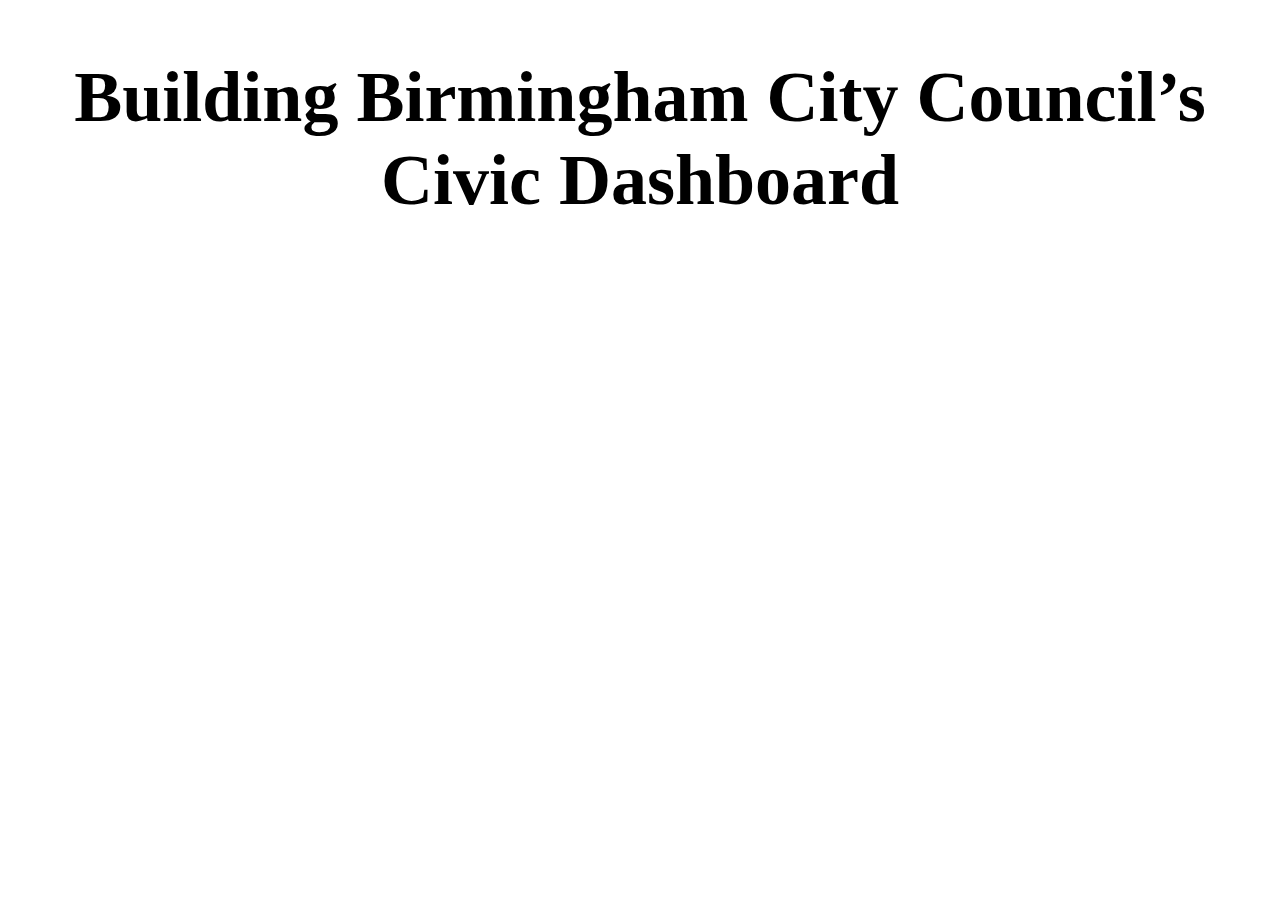
==== civic_dashboard-berlin_buzzwords-2012-06-04/index.html @ 95e18b70 "Just enough to verify it actually transitions" ====
<!DOCTYPE html>
<html lang="en">
  <head>
    <meta charset="utf-8">
    <meta http-equiv="X-UA-Compatible" content="IE=edge,chrome=1">
    <title>Building Birmingham City Council’s Civic Dashboard</title>
    <meta name="author" content="Matt Patterson">
    <meta name="viewport" content="width=1024, user-scalable=no">
    <!-- Deck.js CSS files -->
    <link rel="stylesheet" href="./deck.js/core/deck.core.css">
    <script type="application/javascript" src="./deck.js/modernizr.custom.js"></script>
  </head>
  <body>
    <section class="slide">
      <h1>Building Birmingham City Council’s Civic Dashboard</h1>
    </section>
    <section class="slide">
      <h1>Matt Patterson</h1>
    </section>
    <script type="application/javascript" src="./deck.js/jquery-1.7.min.js"></script>
    <!-- Deck Core and extensions -->
    <script type="application/javascript" src="./deck.js/core/deck.core.js"></script>

    <!-- Initialize the deck -->
    <script type="application/javascript">
    $(function() {
      $.deck('.slide');
    });
    </script>
  </body>
</html>
---- civic_dashboard-berlin_buzzwords-2012-06-04/deck.js/core/deck.core.css ----
html {
  height: 100%;
}

body.deck-container {
  overflow-y: auto;
  position: static;
}

.deck-container {
  position: relative;
  min-height: 100%;
  margin: 0 auto;
  padding: 0 48px;
  font-size: 16px;
  line-height: 1.25;
  overflow: hidden;
  /* Resets and base styles from HTML5 Boilerplate */
  /* End HTML5 Boilerplate adaptations */
}
.js .deck-container {
  visibility: hidden;
}
.ready .deck-container {
  visibility: visible;
}
.touch .deck-container {
  -webkit-text-size-adjust: none;
  -moz-text-size-adjust: none;
}
.deck-container div, .deck-container span, .deck-container object, .deck-container iframe,
.deck-container h1, .deck-container h2, .deck-container h3, .deck-container h4, .deck-container h5, .deck-container h6, .deck-container p, .deck-container blockquote, .deck-container pre,
.deck-container abbr, .deck-container address, .deck-container cite, .deck-container code, .deck-container del, .deck-container dfn, .deck-container em, .deck-container img, .deck-container ins, .deck-container kbd, .deck-container q, .deck-container samp,
.deck-container small, .deck-container strong, .deck-container sub, .deck-container sup, .deck-container var, .deck-container b, .deck-container i, .deck-container dl, .deck-container dt, .deck-container dd, .deck-container ol, .deck-container ul, .deck-container li,
.deck-container fieldset, .deck-container form, .deck-container label, .deck-container legend,
.deck-container table, .deck-container caption, .deck-container tbody, .deck-container tfoot, .deck-container thead, .deck-container tr, .deck-container th, .deck-container td,
.deck-container article, .deck-container aside, .deck-container canvas, .deck-container details, .deck-container figcaption, .deck-container figure,
.deck-container footer, .deck-container header, .deck-container hgroup, .deck-container menu, .deck-container nav, .deck-container section, .deck-container summary,
.deck-container time, .deck-container mark, .deck-container audio, .deck-container video {
  margin: 0;
  padding: 0;
  border: 0;
  font-size: 100%;
  font: inherit;
  vertical-align: baseline;
}
.deck-container article, .deck-container aside, .deck-container details, .deck-container figcaption, .deck-container figure,
.deck-container footer, .deck-container header, .deck-container hgroup, .deck-container menu, .deck-container nav, .deck-container section {
  display: block;
}
.deck-container blockquote, .deck-container q {
  quotes: none;
}
.deck-container blockquote:before, .deck-container blockquote:after, .deck-container q:before, .deck-container q:after {
  content: "";
  content: none;
}
.deck-container ins {
  background-color: #ff9;
  color: #000;
  text-decoration: none;
}
.deck-container mark {
  background-color: #ff9;
  color: #000;
  font-style: italic;
  font-weight: bold;
}
.deck-container del {
  text-decoration: line-through;
}
.deck-container abbr[title], .deck-container dfn[title] {
  border-bottom: 1px dotted;
  cursor: help;
}
.deck-container table {
  border-collapse: collapse;
  border-spacing: 0;
}
.deck-container hr {
  display: block;
  height: 1px;
  border: 0;
  border-top: 1px solid #ccc;
  margin: 1em 0;
  padding: 0;
}
.deck-container input, .deck-container select {
  vertical-align: middle;
}
.deck-container select, .deck-container input, .deck-container textarea, .deck-container button {
  font: 99% sans-serif;
}
.deck-container pre, .deck-container code, .deck-container kbd, .deck-container samp {
  font-family: monospace, sans-serif;
}
.deck-container a {
  -webkit-tap-highlight-color: rgba(0, 0, 0, 0);
}
.deck-container a:hover, .deck-container a:active {
  outline: none;
}
.deck-container ul, .deck-container ol {
  margin-left: 2em;
  vertical-align: top;
}
.deck-container ol {
  list-style-type: decimal;
}
.deck-container nav ul, .deck-container nav li {
  margin: 0;
  list-style: none;
  list-style-image: none;
}
.deck-container small {
  font-size: 85%;
}
.deck-container strong, .deck-container th {
  font-weight: bold;
}
.deck-container td {
  vertical-align: top;
}
.deck-container sub, .deck-container sup {
  font-size: 75%;
  line-height: 0;
  position: relative;
}
.deck-container sup {
  top: -0.5em;
}
.deck-container sub {
  bottom: -0.25em;
}
.deck-container textarea {
  overflow: auto;
}
.ie6 .deck-container legend, .ie7 .deck-container legend {
  margin-left: -7px;
}
.deck-container input[type="radio"] {
  vertical-align: text-bottom;
}
.deck-container input[type="checkbox"] {
  vertical-align: bottom;
}
.ie7 .deck-container input[type="checkbox"] {
  vertical-align: baseline;
}
.ie6 .deck-container input {
  vertical-align: text-bottom;
}
.deck-container label, .deck-container input[type="button"], .deck-container input[type="submit"], .deck-container input[type="image"], .deck-container button {
  cursor: pointer;
}
.deck-container button, .deck-container input, .deck-container select, .deck-container textarea {
  margin: 0;
}
.deck-container input:invalid, .deck-container textarea:invalid {
  border-radius: 1px;
  -moz-box-shadow: 0px 0px 5px red;
  -webkit-box-shadow: 0px 0px 5px red;
  box-shadow: 0px 0px 5px red;
}
.deck-container input:invalid .no-boxshadow, .deck-container textarea:invalid .no-boxshadow {
  background-color: #f0dddd;
}
.deck-container button {
  width: auto;
  overflow: visible;
}
.ie7 .deck-container img {
  -ms-interpolation-mode: bicubic;
}
.deck-container, .deck-container select, .deck-container input, .deck-container textarea {
  color: #444;
}
.deck-container a {
  color: #607890;
}
.deck-container a:hover, .deck-container a:focus {
  color: #036;
}
.deck-container a:link {
  -webkit-tap-highlight-color: #fff;
}
.deck-container.deck-loading {
  display: none;
}

.slide {
  width: auto;
  min-height: 100%;
  position: relative;
}
.slide h1 {
  font-size: 4.5em;
}
.slide h1, .slide .vcenter {
  font-weight: bold;
  text-align: center;
  padding-top: 1em;
  max-height: 100%;
}
.csstransforms .slide h1, .csstransforms .slide .vcenter {
  padding: 0 48px;
  position: absolute;
  left: 0;
  right: 0;
  top: 50%;
  -webkit-transform: translate(0, -50%);
  -moz-transform: translate(0, -50%);
  -ms-transform: translate(0, -50%);
  -o-transform: translate(0, -50%);
  transform: translate(0, -50%);
}
.slide .vcenter h1 {
  position: relative;
  top: auto;
  padding: 0;
  -webkit-transform: none;
  -moz-transform: none;
  -ms-transform: none;
  -o-transform: none;
  transform: none;
}
.slide h2 {
  font-size: 2.25em;
  font-weight: bold;
  padding-top: .5em;
  margin: 0 0 .66666em 0;
  border-bottom: 3px solid #888;
}
.slide h3 {
  font-size: 1.4375em;
  font-weight: bold;
  margin-bottom: .30435em;
}
.slide h4 {
  font-size: 1.25em;
  font-weight: bold;
  margin-bottom: .25em;
}
.slide h5 {
  font-size: 1.125em;
  font-weight: bold;
  margin-bottom: .2222em;
}
.slide h6 {
  font-size: 1em;
  font-weight: bold;
}
.slide img, .slide iframe, .slide video {
  display: block;
  max-width: 100%;
}
.slide video, .slide iframe, .slide img {
  display: block;
  margin: 0 auto;
}
.slide p, .slide blockquote, .slide iframe, .slide img, .slide ul, .slide ol, .slide pre, .slide video {
  margin-bottom: 1em;
}
.slide pre {
  white-space: pre;
  white-space: pre-wrap;
  word-wrap: break-word;
  padding: 1em;
  border: 1px solid #888;
}
.slide em {
  font-style: italic;
}
.slide li {
  padding: .25em 0;
  vertical-align: middle;
}

.deck-before, .deck-previous, .deck-next, .deck-after {
  position: absolute;
  left: -999em;
  top: -999em;
}

.deck-current {
  z-index: 2;
}

.slide .slide {
  visibility: hidden;
  position: static;
  min-height: 0;
}

.deck-child-current {
  position: static;
  z-index: 2;
}
.deck-child-current .slide {
  visibility: hidden;
}
.deck-child-current .deck-previous, .deck-child-current .deck-before, .deck-child-current .deck-current {
  visibility: visible;
}

@media screen and (max-device-width: 480px) {
  /* html { -webkit-text-size-adjust:none; -ms-text-size-adjust:none; } */
}
@media print {
  * {
    background: transparent !important;
    color: black !important;
    text-shadow: none !important;
    filter: none !important;
    -ms-filter: none !important;
    -webkit-box-reflect: none !important;
    -moz-box-reflect: none !important;
    -webkit-box-shadow: none !important;
    -moz-box-shadow: none !important;
    box-shadow: none !important;
  }
  * :before, * :after {
    display: none !important;
  }

  a, a:visited {
    color: #444 !important;
    text-decoration: underline;
  }

  a[href]:after {
    content: " (" attr(href) ")";
  }

  abbr[title]:after {
    content: " (" attr(title) ")";
  }

  .ir a:after, a[href^="javascript:"]:after, a[href^="#"]:after {
    content: "";
  }

  pre, blockquote {
    border: 1px solid #999;
    page-break-inside: avoid;
  }

  thead {
    display: table-header-group;
  }

  tr, img {
    page-break-inside: avoid;
  }

  @page {
    margin: 0.5cm;
}

  p, h2, h3 {
    orphans: 3;
    widows: 3;
  }

  h2, h3 {
    page-break-after: avoid;
  }

  .slide {
    position: static !important;
    visibility: visible !important;
    display: block !important;
    -webkit-transform: none !important;
    -moz-transform: none !important;
    -o-transform: none !important;
    -ms-transform: none !important;
    transform: none !important;
    opacity: 1 !important;
  }

  h1, .vcenter {
    -webkit-transform: none !important;
    -moz-transform: none !important;
    -o-transform: none !important;
    -ms-transform: none !important;
    transform: none !important;
    padding: 0 !important;
    position: static !important;
  }

  .deck-container > .slide {
    page-break-after: always;
  }

  .deck-container {
    width: 100% !important;
    height: auto !important;
    padding: 0 !important;
    display: block !important;
  }

  script {
    display: none;
  }
}
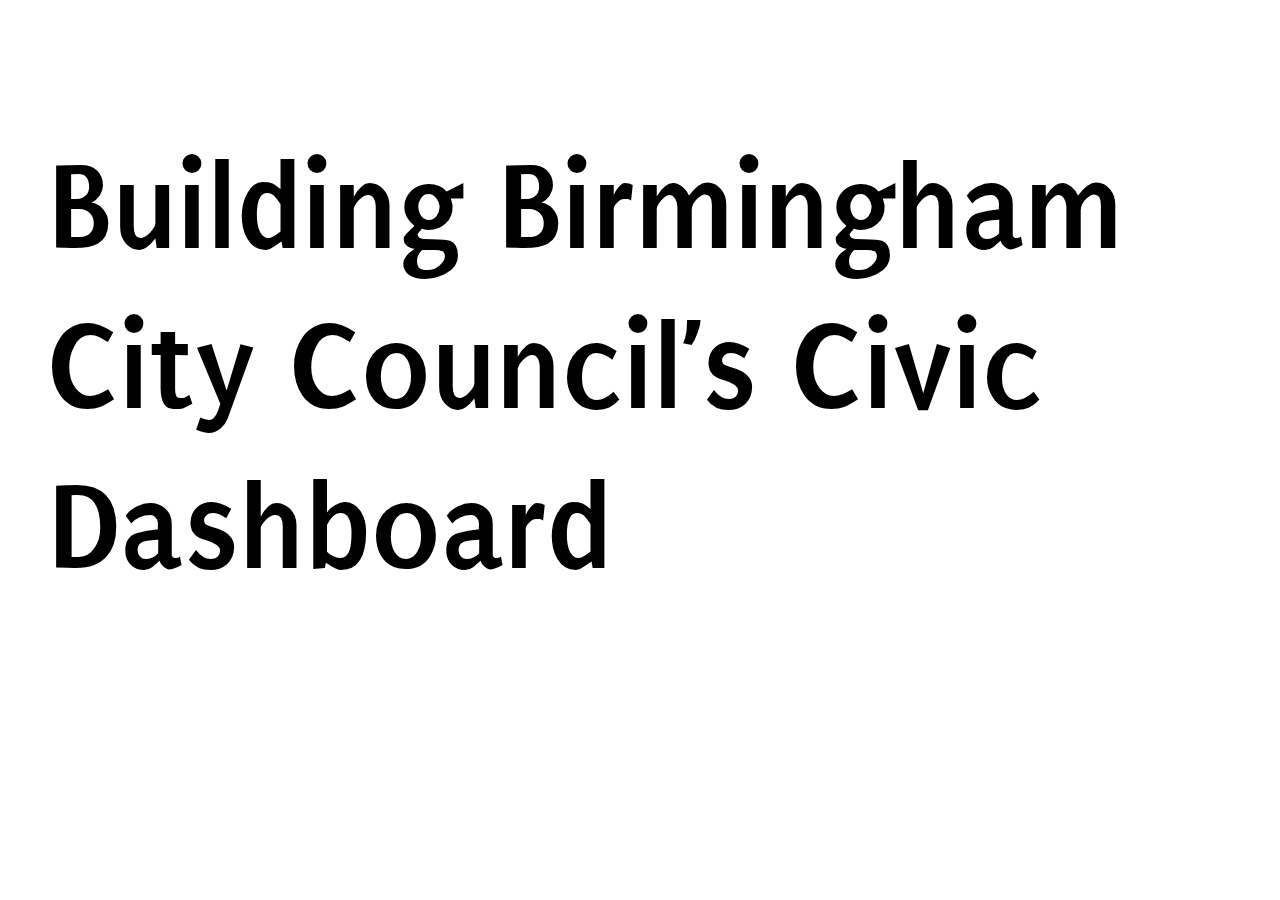
==== commit d0ecfad1: "Talk, pretty much as delivered. Need to add a slightly better version of the ERD PNG" ====
--- a/civic_dashboard-berlin_buzzwords-2012-06-04/index.html
+++ b/civic_dashboard-berlin_buzzwords-2012-06-04/index.html
@@ -7,25 +7,185 @@
     <meta name="author" content="Matt Patterson">
     <meta name="viewport" content="width=1024, user-scalable=no">
     <!-- Deck.js CSS files -->
-    <link rel="stylesheet" href="./deck.js/core/deck.core.css">
+    <link rel="stylesheet" href="./deck.js/core/deck.core.css" type="text/css">
+    <link rel="stylesheet" href="./deck.js/extensions/hash/deck.hash.css">
+    <link href='http://fonts.googleapis.com/css?family=Puritan:400,700,400italic,700italic' rel='stylesheet' type='text/css'>
+    <link rel="stylesheet" href="./main.css" type="text/css">
     <script type="application/javascript" src="./deck.js/modernizr.custom.js"></script>
   </head>
-  <body>
+  <body class="deck-container">
     <section class="slide">
       <h1>Building Birmingham City Council’s Civic Dashboard</h1>
     </section>
-    <section class="slide">
-      <h1>Matt Patterson</h1>
+    <section>
+      <article class="slide">
+        <h1>Hello, my name is Matt</h1>
+      </article>
+      <article class="slide">
+        <h1>About the project</h1>
+        <p><a href="http://civicdashboard.org.uk/">Birmingham Civic Dashboard</a> receives a report of the requests that come in from members of the public for services from Birmingham City Council each day. It then produces a number of visualisations of that data, such as showing them on a map</p>
+        <p>Digital Birmingham and Mudlark responded to NESTA’s request for local projects aimed at unlocking Council data.</p>
+      </article>
+      <article class="slide">
+        <h1>Stop! (Demo time)</h1>
+      </article>
+    </section>
+    <section>
+      <header class="slide">
+        <h1>Input</h1>
+      </header>
+      <article class="slide">
+        <p><img src="./diagrams/app.svg"></p>
+      </article>
+      <article class="slide">
+        <h2>‘Highly Structured’</h2>
+      </article>
+      <article class="slide">
+        <h2>SAP & CSV (plus a Unicode digression)</h2>
+      </article>
+      <article class="slide">
+        <h2>Understanding the schema / schema stability</h2>
+      </article>
+      <article class="slide">
+        <h2>The personal data problem</h2>
+      </article>
+      <article class="slide">
+        <h2>Other notables</h2>
+        <h3 class="slide">Getting all the possible values of an enumerated field</h3>
+        <h3 class="slide">The strangest things will be genuinely hard for your data provider</h3>
+      </article>
+    </section>
+    <section>
+      <header class="slide">
+        <h1>Storing the data</h1>
+      </header>
+      <article class="slide">
+        <h2>SQL</h2>
+      </article>
+      <article class="slide">
+        <p><img src="./diagrams/ERD.png"></p>
+      </article>
+      <article class="slide">
+        <h2>Data exploration - figuring out what can be done</h2>
+      </article>
+      <article class="slide">
+        <h2>Slicing the data</h2>
+      </article>
+      <article class="slide">
+        <h2>Time, Location, Structure</h2>
+      </article>
+      <article class="slide">
+        <h2>The grand Mongo representation</h2>
+      </article>
+      <article class="slide">
+        <p><img src="./diagrams/mongo-total.svg"></p>
+      </article>
+      <article class="slide">
+        <p><img src="./diagrams/mongo-trimmed_loc.svg"></p>
+      </article>
+      <article class="slide">
+        <p><img src="./diagrams/mongo-trimmed.svg"></p>
+      </article>
+      <article class="slide">
+        <p><img src="./diagrams/mongo-total.svg"></p>
+      </article>
+      <article class="slide">
+        <h2>Deeply nested data structures in MongoDB</h2>
+      </article>
+      <article class="slide">
+        <h2>Omit what you can, you can recreate it in your models</h2>
+      </article>
+      <article class="slide">
+        <h2>Beware data duplication, except when it's easier</h2>
+      </article>
+      <article class="slide">
+        <h2>Snapshots</h2>
+      </article>
+      <article class="slide">
+        <p><img src="./diagrams/mongo-snapshot.svg"></p>
+      </article>
+    </section>
+    <section>
+      <header class="slide">
+        <h1>Outputs</h1>
+      </header>
+      <article class="slide">
+        <h2>The website</h2>
+      </article>
+      <article class="slide">
+        <h2>Performance</h2>
+        <p>Don’t ship your exploration prototype if you can help it</p>
+      </article>
+      <article class="slide">
+        <h2>CSV</h2>
+      </article>
+      <article class="slide">
+        <h2>More on personally identifying data</h2>
+      </article>
+      <article class="slide">
+        <h2>Google Maps KML layers</h2>
+      </article>
+    </section>
+    <section>
+      <header class="slide">
+        <h1>Operations</h1>
+      </header>
+      <article class="slide">
+        <h2>Deployment</h2>
+        <p><strong><a href="http://www.heroku.com/">Heroku</a>:</strong> Platform-as-a-service provider</p>
+        <p><strong><a href="https://www.mongohq.com/">MongoHQ</a>:</strong> Hosted MongoDB provider</p>
+        <p><strong><a href="https://addons.heroku.com/mongohq">Heroku MongoHQ add-on</a>:</strong> Provisioning MongoHQ service from within Heroku, very low configuration barrier</p>
+      </article>
+      <article class="slide">
+        <h2>Pros</h2>
+        <p>Initial set up and deployment time for a project on Heroku is almost zero.</p>
+        <p>The wide range of add-ons make it easy to use things like MongoDB with your app</p>
+        <p>Horizontal scale-out is super-easy (provided your app scales horizontally)</p>
+      </article>
+      <article class="slide">
+        <h2>Cons</h2>
+        <p>It gets expensive, fast.</p>
+        <p>There is no vertical scale for your app server instances</p>
+        <p>The 30-second request limit can really hurt</p>
+      </article>
+      <article class="slide">
+        <h2>Assumptions you shouldn’t make</h2>
+      </article>
+    </section>
+    <section>
+      <header class="slide">
+        <h1>Acknowledgements</h1>
+        <ul>
+          <li><a href="http://www.digitalbirmingham.co.uk/">Digital Birmingham</a></li>
+          <li><a href="http://www.wearemudlark.com/">Mudlark</a></li>
+          <li><a href="http://readingtype.org.uk/">Ben Weiner</a></li>
+          <li><a href="http://www.nesta.org.uk/">NESTA</a></li>
+          <li><a href="http://birmingham.gov.uk/">Birmingham City Council</a></li>
+        </ul>
+      </header>
+    </section>
+    <section>
+      <header class="slide">
+        <h1>Questions?</h1>
+      </header>
+    </section>
+    <section>
+      <header class="slide">
+        <h1>Thank you</h1>
+        <p>Matt Patterson, matt@constituentparts.com</p>
+        <p>Constituent Parts: <a href="http://constituentparts.com/">http://constituentparts.com/</a></p>
+      </header>
     </section>
     <script type="application/javascript" src="./deck.js/jquery-1.7.min.js"></script>
     <!-- Deck Core and extensions -->
     <script type="application/javascript" src="./deck.js/core/deck.core.js"></script>
+    <script src="./deck.js/extensions/hash/deck.hash.js"></script>
 
     <!-- Initialize the deck -->
     <script type="application/javascript">
-    $(function() {
-      $.deck('.slide');
-    });
+      $(function() {
+        $.deck('.slide');
+      });
     </script>
   </body>
 </html>
--- a/civic_dashboard-berlin_buzzwords-2012-06-04/deck.js/core/deck.core.css
+++ b/civic_dashboard-berlin_buzzwords-2012-06-04/deck.js/core/deck.core.css
@@ -202,7 +202,7 @@
   padding-top: 1em;
   max-height: 100%;
 }
-.csstransforms .slide h1, .csstransforms .slide .vcenter {
+.csstransforms h1.slide, .csstransforms .slide .vcenter {
   padding: 0 48px;
   position: absolute;
   left: 0;
--- a/civic_dashboard-berlin_buzzwords-2012-06-04/deck.js/extensions/hash/deck.hash.css
+++ b/civic_dashboard-berlin_buzzwords-2012-06-04/deck.js/extensions/hash/deck.hash.css
@@ -0,0 +1,13 @@
+.deck-container .deck-permalink {
+  display: none;
+  position: absolute;
+  z-index: 4;
+  bottom: 30px;
+  right: 0;
+  width: 48px;
+  text-align: center;
+}
+
+.no-history .deck-container:hover .deck-permalink {
+  display: block;
+}
--- a/civic_dashboard-berlin_buzzwords-2012-06-04/main.css
+++ b/civic_dashboard-berlin_buzzwords-2012-06-04/main.css
@@ -0,0 +1,42 @@
+* {
+  margin: 0;
+  padding: 0;
+}
+body.deck-container {
+  font-family: Puritan;
+  font-weight: 400;
+  font-size: 32pt;
+  color: black;
+  text-align: left;
+}
+.deck-container .slide h1 {
+  font-family: Puritan;
+  font-weight: 700;
+  font-size: 3em;
+  text-align: left;
+  margin: 0;
+  padding: 1em 0 0 0;
+}
+.deck-container .slide h2 {
+  font-family: Puritan;
+  font-weight: 700;
+  font-size: 2em;
+  text-align: left;
+  border-bottom: none;
+}
+.deck-container .slide h3 {
+  font-family: Puritan;
+  font-weight: 700;
+  font-size: 1.5em;
+  text-align: left;
+}
+.deck-container .slide q {
+  font-style: italic;
+}
+.deck-container .slide a:link, .deck-container .slide a:visited {
+  color: inherit;
+  text-decoration: none;
+}
+.deck-container .slide a:active, .deck-container .slide a:hover {
+  border-bottom: 1px dashed;
+}
